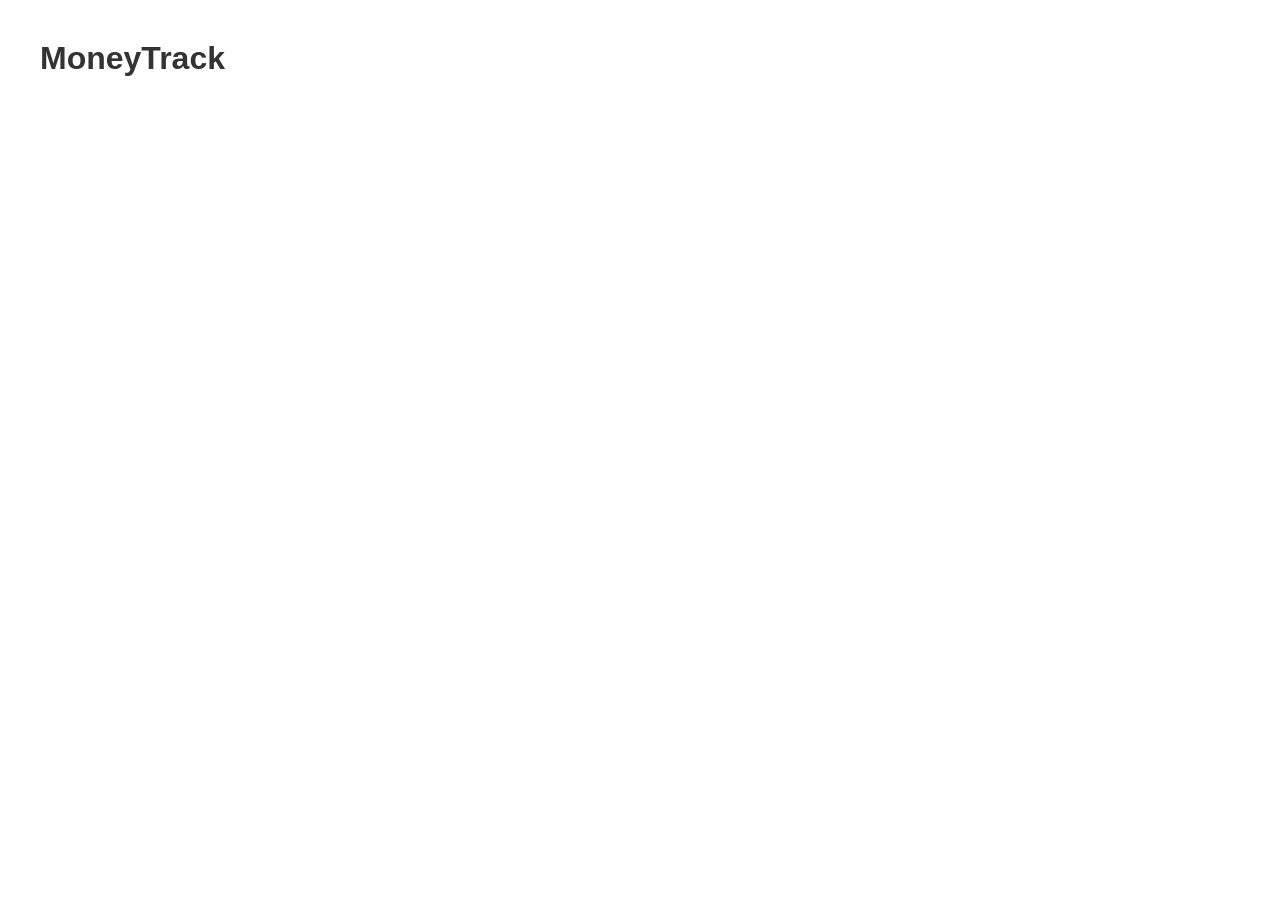
==== MoneyTrack/index.html @ 0c382f75 "Nivel 01 - Variables y formateo de dinero" ====
<!DOCTYPE html>
<html lang="es">
<head>
    <meta charset="UTF-8">
    <meta name="viewport" content="width=device-width, initial-scale=1.0">
    <title>MoneyTrack</title>
    <link rel="stylesheet" href="estilos.css">
</head>
<body>

    <h1>MoneyTrack</h1>

    <script src="app.js"></script>
</body>
</html>
---- MoneyTrack/estilos.css ----
body {
    font-family: Arial, sans-serif;
    margin: 40px;
}

h1 {
    color: #333;
}
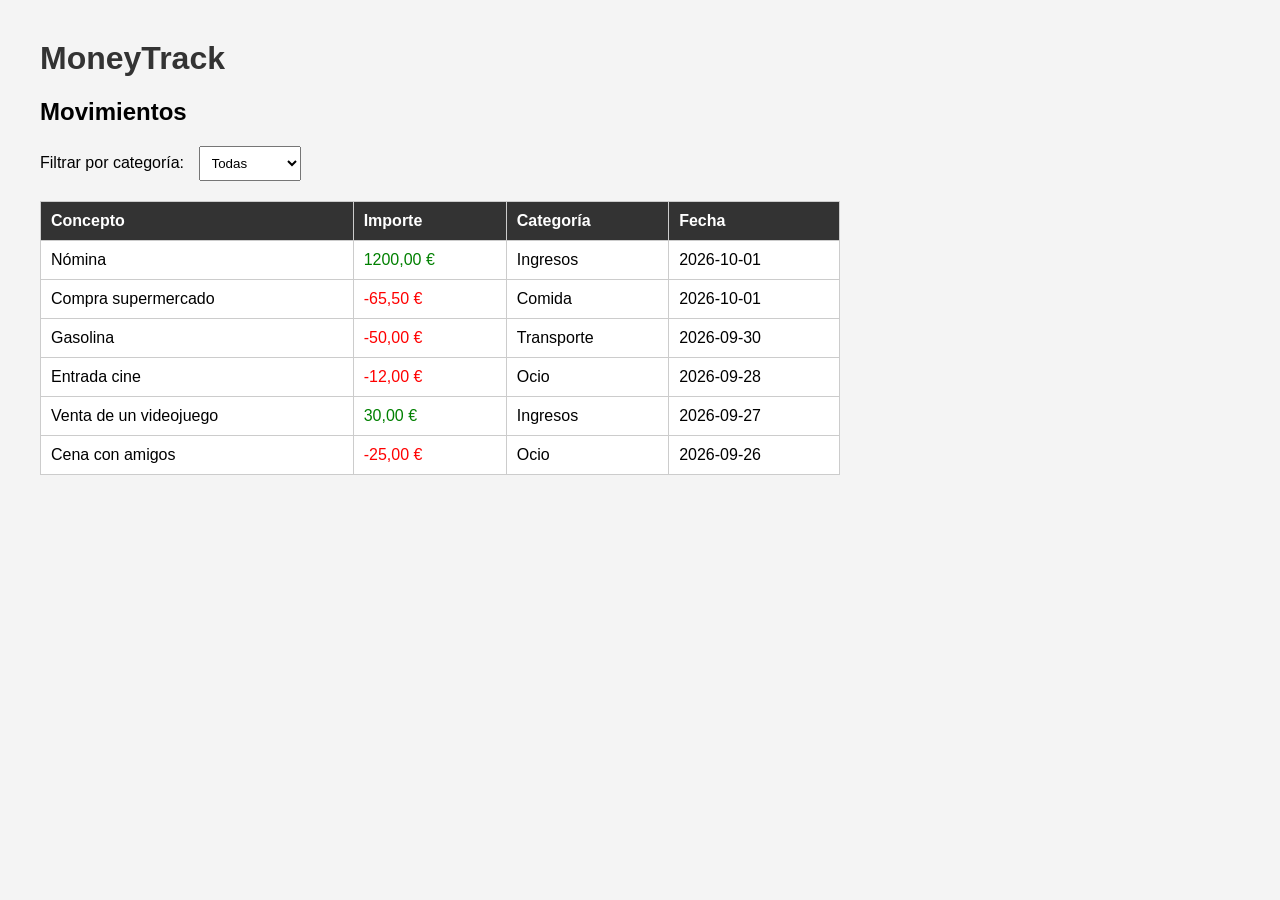
==== commit 1e814e56: "Nivel 04 - Tabla y filtro por categoria" ====
--- a/MoneyTrack/index.html
+++ b/MoneyTrack/index.html
@@ -10,6 +10,32 @@
 
     <h1>MoneyTrack</h1>
 
+    <h2>Movimientos</h2>
+
+    <label for="filtroCategoria">Filtrar por categoría:</label>
+
+    <select id="filtroCategoria">
+        <option value="Todas">Todas</option>
+        <option value="Ingresos">Ingresos</option>
+        <option value="Comida">Comida</option>
+        <option value="Transporte">Transporte</option>
+        <option value="Ocio">Ocio</option>
+    </select>
+
+    <table>
+        <thead>
+            <tr>
+                <th>Concepto</th>
+                <th>Importe</th>
+                <th>Categoría</th>
+                <th>Fecha</th>
+            </tr>
+        </thead>
+
+        <tbody id="tablaMovimientos">
+        </tbody>
+    </table>
+
     <script src="app.js"></script>
 </body>
 </html>
--- a/MoneyTrack/estilos.css
+++ b/MoneyTrack/estilos.css
@@ -1,8 +1,42 @@
 body {
     font-family: Arial, sans-serif;
     margin: 40px;
+    background-color: #f4f4f4;
 }
 
 h1 {
     color: #333;
+}
+
+table {
+    width: 100%;
+    max-width: 800px;
+    margin-top: 20px;
+    border-collapse: collapse;
+    background-color: white;
+}
+
+th,
+td {
+    border: 1px solid #ccc;
+    padding: 10px;
+    text-align: left;
+}
+
+th {
+    background-color: #333;
+    color: white;
+}
+
+select {
+    padding: 8px;
+    margin-left: 10px;
+}
+
+.ingreso {
+    color: green;
+}
+
+.gasto {
+    color: red;
 }
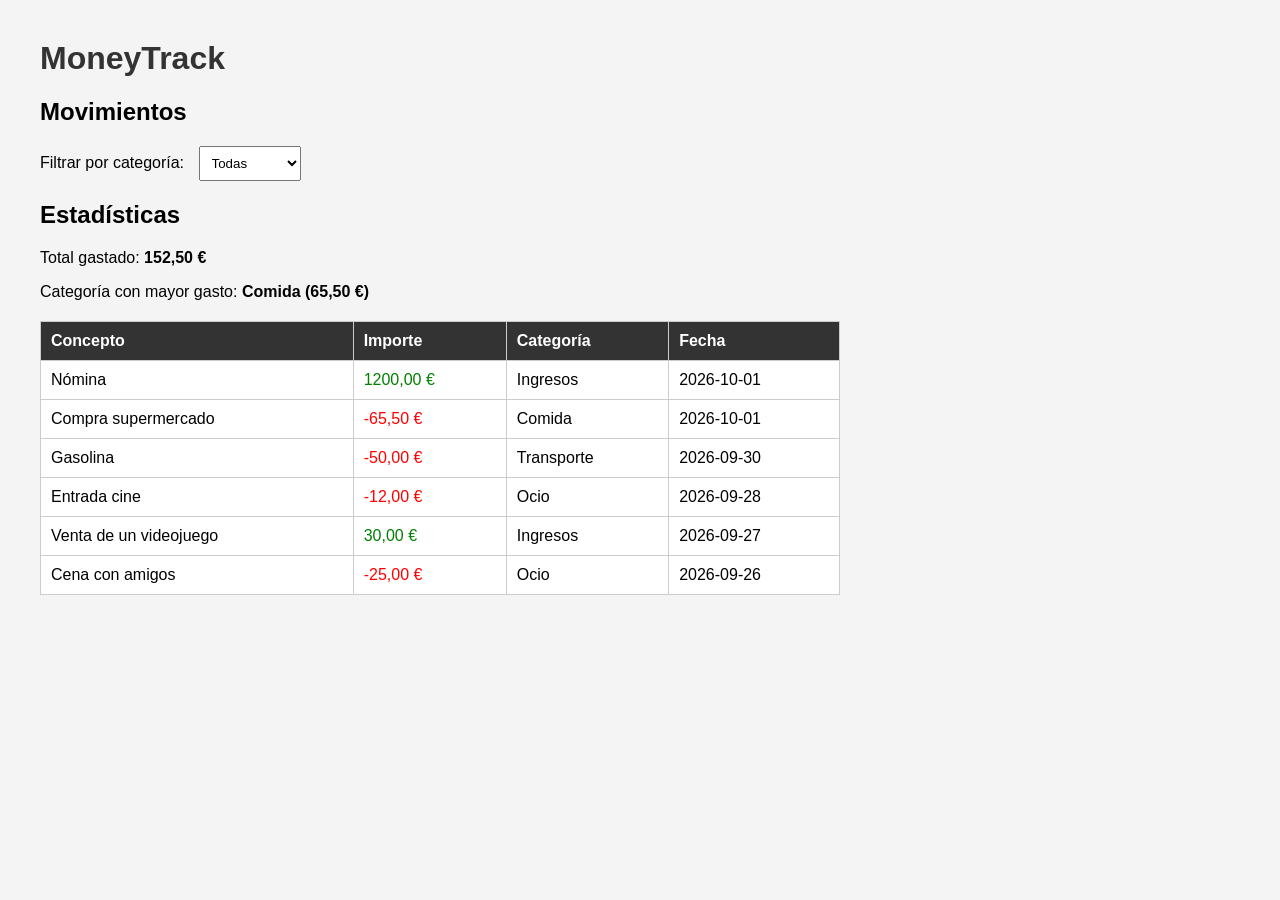
==== commit 4bacef3d: "Nivel 05 - Estadisticas con reduce" ====
--- a/MoneyTrack/index.html
+++ b/MoneyTrack/index.html
@@ -22,6 +22,20 @@
         <option value="Ocio">Ocio</option>
     </select>
 
+    <section id="estadisticas">
+    <h2>Estadísticas</h2>
+
+    <p>
+        Total gastado:
+        <strong id="totalGastado">0,00 €</strong>
+    </p>
+
+    <p>
+        Categoría con mayor gasto:
+        <strong id="mayorGasto">-</strong>
+    </p>
+</section>
+
     <table>
         <thead>
             <tr>
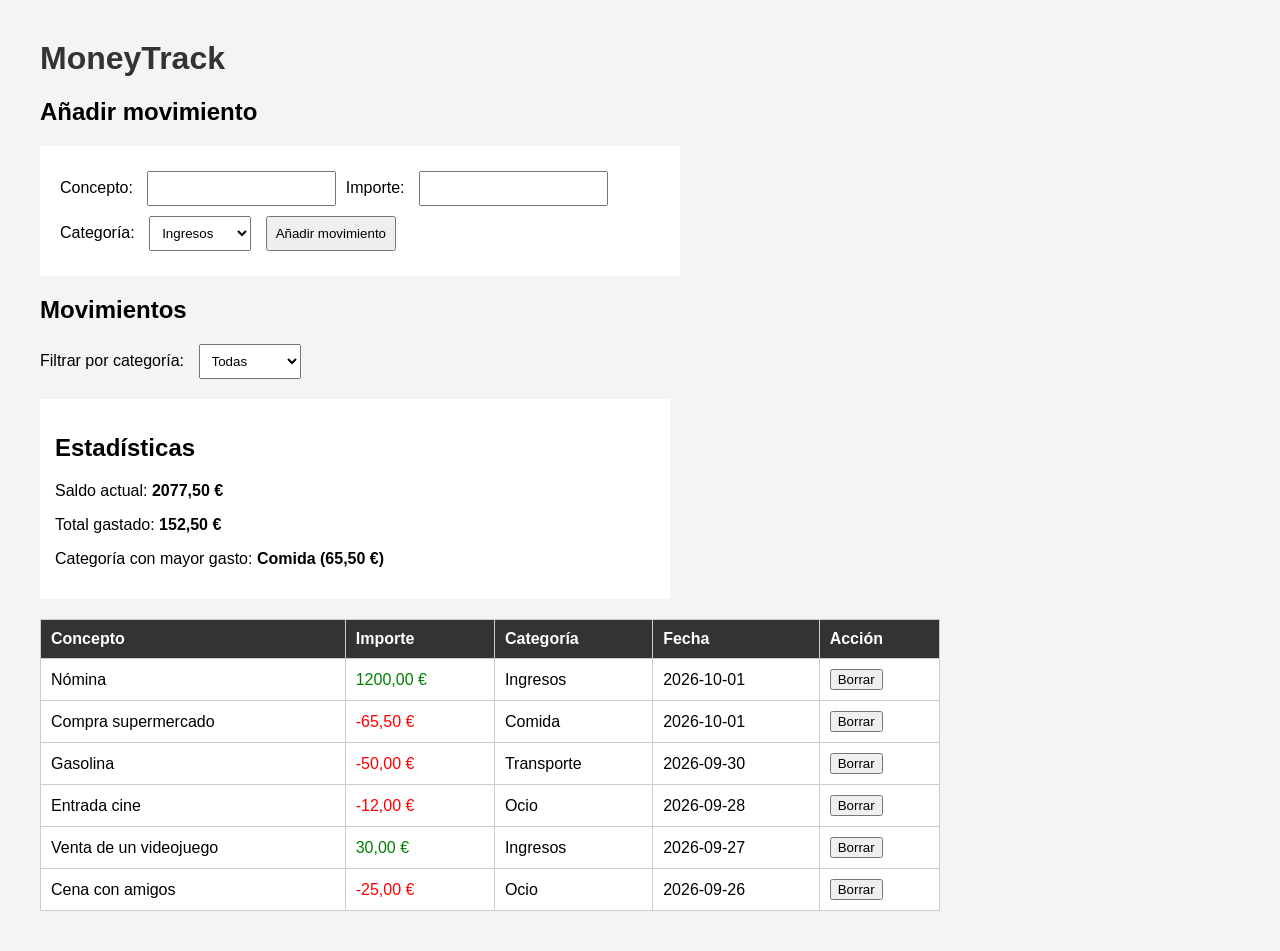
==== commit 023a868d: "Nivel 06 - Interaccion completa" ====
--- a/MoneyTrack/index.html
+++ b/MoneyTrack/index.html
@@ -9,6 +9,28 @@
 <body>
 
     <h1>MoneyTrack</h1>
+
+    <h2>Añadir movimiento</h2>
+
+    <form id="formMovimiento">
+
+        <label for="concepto">Concepto:</label>
+        <input type="text" id="concepto">
+
+        <label for="importe">Importe:</label>
+        <input type="number" id="importe" step="0.01">
+
+        <label for="categoria">Categoría:</label>
+        <select id="categoria">
+            <option value="Ingresos">Ingresos</option>
+            <option value="Comida">Comida</option>
+            <option value="Transporte">Transporte</option>
+            <option value="Ocio">Ocio</option>
+        </select>
+
+        <button type="submit">Añadir movimiento</button>
+
+    </form>
 
     <h2>Movimientos</h2>
 
@@ -23,33 +45,44 @@
     </select>
 
     <section id="estadisticas">
-    <h2>Estadísticas</h2>
 
-    <p>
-        Total gastado:
-        <strong id="totalGastado">0,00 €</strong>
-    </p>
+        <h2>Estadísticas</h2>
 
-    <p>
-        Categoría con mayor gasto:
-        <strong id="mayorGasto">-</strong>
-    </p>
-</section>
+        <p>
+            Saldo actual:
+            <strong id="saldoActual">0,00 €</strong>
+        </p>
+
+        <p>
+            Total gastado:
+            <strong id="totalGastado">0,00 €</strong>
+        </p>
+
+        <p>
+            Categoría con mayor gasto:
+            <strong id="mayorGasto">-</strong>
+        </p>
+
+    </section>
 
     <table>
+
         <thead>
             <tr>
                 <th>Concepto</th>
                 <th>Importe</th>
                 <th>Categoría</th>
                 <th>Fecha</th>
+                <th>Acción</th>
             </tr>
         </thead>
 
         <tbody id="tablaMovimientos">
         </tbody>
+
     </table>
 
     <script src="app.js"></script>
+
 </body>
 </html>
--- a/MoneyTrack/estilos.css
+++ b/MoneyTrack/estilos.css
@@ -8,9 +8,31 @@
     color: #333;
 }
 
+form {
+    background-color: white;
+    padding: 20px;
+    max-width: 600px;
+    margin-bottom: 20px;
+}
+
+form label {
+    margin-right: 5px;
+}
+
+form input,
+form select,
+form button {
+    padding: 8px;
+    margin: 5px;
+}
+
+button {
+    cursor: pointer;
+}
+
 table {
     width: 100%;
-    max-width: 800px;
+    max-width: 900px;
     margin-top: 20px;
     border-collapse: collapse;
     background-color: white;
@@ -39,4 +61,11 @@
 
 .gasto {
     color: red;
+}
+
+#estadisticas {
+    background-color: white;
+    padding: 15px;
+    max-width: 600px;
+    margin-top: 20px;
 }
